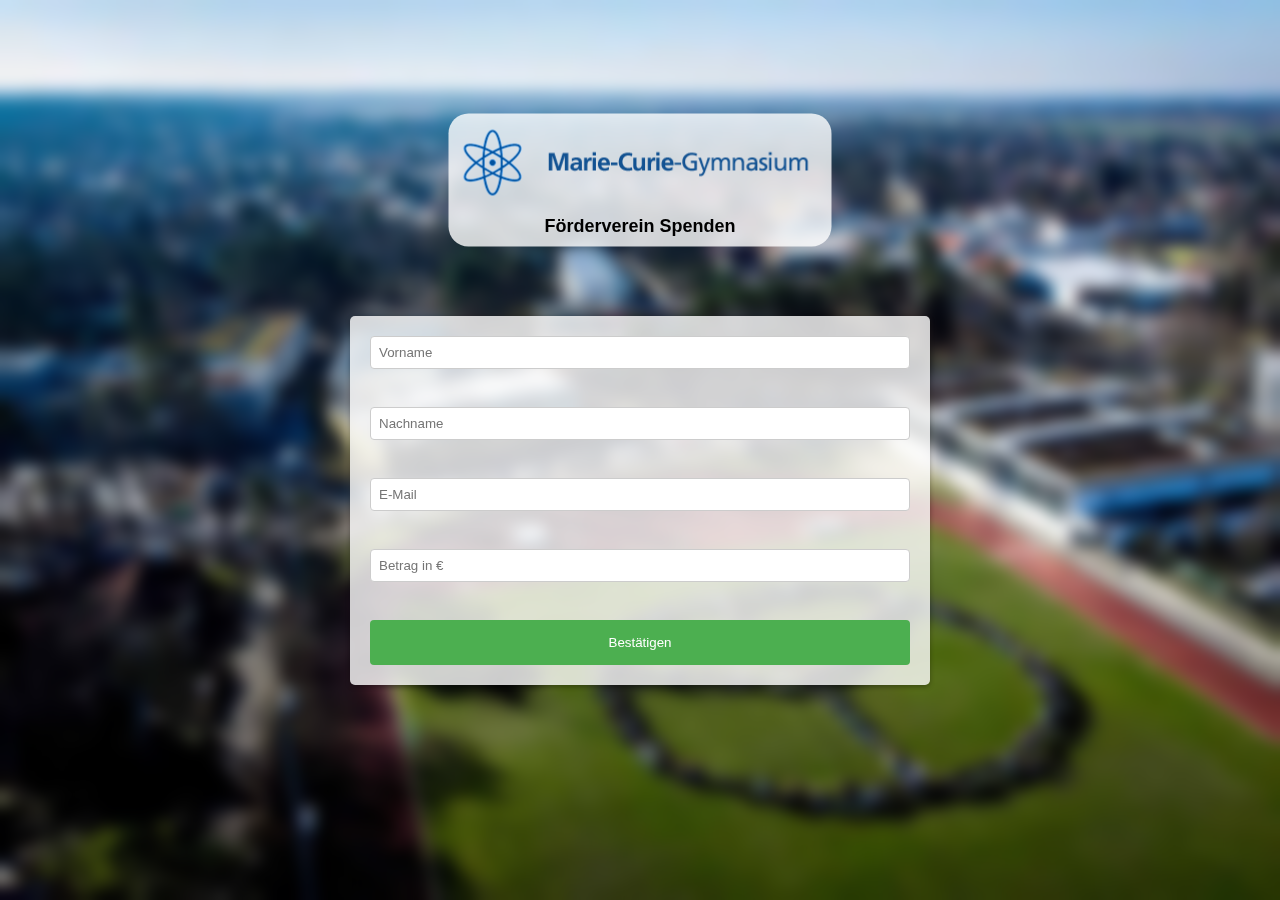
==== index.html @ 1513bfbf "new file:   datenschutz-style.css 	new file:   datenschutz.html 	new file:   index.html 	new file:  " ====
<!DOCTYPE html>
<html lang="de">
<head>
    <meta charset="UTF-8">
    <meta http-equiv="X-UA-Compatible" content="IE=edge">
    <meta name="viewport" content="width=device-width, initial-scale=1.0, user-scalable=no">
    <link rel="stylesheet" href="style.css">
    <title>MCG Foederverein</title>
</head>
<body>
    <div class="background"></div>
    <div class="logo-container">
        <img class="logo :mg" src="logo_2_web-1.png" alt="Logo">
        <span class="logo-caption">Förderverein Spenden</span>
    </div>
    <form action="/action_page.php">
        <input type="text" id="vorname" name="vorname" placeholder="Vorname" required><br><br>
        <input type="text" id="nachname" name="nachname" placeholder="Nachname" required><br><br>
        <input type="email" id="email" name="email" placeholder="E-Mail" required><br><br>
        <input type="number" id="betrag" name="betrag" placeholder="Betrag in €" required min="1" max="10000"><br><br>
        <input type="submit" value="Bestätigen">
    </form>
</body>
</html>
---- style.css ----
html,
body {
  height: 100vh;
  margin: 0;
  padding: 0;
}

body {
  position: relative;
  display: flex;
  justify-content: center;
  align-items: center;
  background-image: url(peace2-1080x675.jpg);
  background-repeat: no-repeat;
  background-size: cover;
  backdrop-filter: blur(8px);
  overflow: hidden;
}



.logo-container {
  position: absolute;
  background-color: rgba(255, 255, 255, 0.8);
  top: 20%;
  left: 50%;
  transform: translate(-50%, -50%);
  text-align: center;
  padding: 10px;
  border-radius: 20px;
}

.logo {
  width: 363px;
  height: 78px;
}

.logo-caption {
  display: block;
  font-size: 18px;
  font-weight: bold;
  margin-top: 10px;
  font-family: Arial, Helvetica, sans-serif;
}



 form {
  font-family: Arial, Helvetica, sans-serif;
  position: relative;
  z-index: 1;
  padding: 20px;
  width: 60vh;
  background-color: rgba(255, 255, 255, 0.8);
  border-radius: 5px;
  box-shadow: 0 2px 5px rgba(0, 0, 0, 0.3);
}

label {
  font-weight: bold;
}

#vorname, #nachname, #email, #betrag {
  width: 100%;
  padding: 8px;
  margin-bottom: 20px;
  border: 1px solid #ccc;
  border-radius: 4px;
  box-sizing: border-box;
}


input[type="submit"] {
  background-color: #4caf50;
  color: white;
  padding: 15px 40px;
  border: none;
  border-radius: 4px;
  cursor: pointer;
  display: block;
  width: 100%;
}

input[type="submit"]:hover {
  background-color: #45a049;
}

@media only screen and (min-width: 320px) {
  html,
  body {
    height: 100vh;
    margin: 0;
    padding: 0;
  }
  
  body {
    position: relative;
    display: flex;
    justify-content: center;
    align-items: center;
    background-image: url(peace2-1080x675.jpg);
    background-repeat: no-repeat;
    background-size: cover;
    backdrop-filter: blur(8px);
    overflow: hidden;
  }
  
  
  
  .logo-container {
    position: absolute;
    background-color: rgba(255, 255, 255, 0.8);
    top: 10%;
    left: 50%;
    transform: translate(-50%, -50%);
    text-align: center;
    padding: 10px;
    border-radius: 20px;
  }
  
  .logo {
    width: 360px;
    height: 78px;
  }
  
  .logo-caption {
    display: block;
    font-size: 18px;
    font-weight: bold;
    margin-top: 10px;
    font-family: Arial, Helvetica, sans-serif;
  }
  
  
  
   form {
    font-family: Arial, Helvetica, sans-serif;
    position: relative;
    z-index: 1;
    margin-top: 100px;
    padding: 20px;
    width: 40vh;
    background-color: rgba(255, 255, 255, 0.8);
    border-radius: 5px;
    box-shadow: 0 2px 5px rgba(0, 0, 0, 0.3);
  }
  
  label {
    font-weight: bold;
  }
  
  #vorname, #nachname, #email, #betrag {
    width: 100%;
    padding: 8px;
    margin-bottom: 20px;
    border: 1px solid #ccc;
    border-radius: 4px;
    box-sizing: border-box;
  }
  
  
  input[type="submit"] {
    background-color: #4caf50;
    color: white;
    padding: 15px 40px;
    border: none;
    border-radius: 4px;
    cursor: pointer;
    display: block;
    width: 100%;
  }
  
  input[type="submit"]:hover {
    background-color: #45a049;
  }

@media only screen and (min-width: 1280px) {
  html,
body {
  height: 100vh;
  margin: 0;
  padding: 0;
}

body {
  position: relative;
  display: flex;
  justify-content: center;
  align-items: center;
  background-image: url(peace2-1080x675.jpg);
  background-repeat: no-repeat;
  background-size: cover;
  backdrop-filter: blur(8px);
  overflow: hidden;
}



.logo-container {
  position: absolute;
  background-color: rgba(255, 255, 255, 0.8);
  top: 20%;
  left: 50%;
  transform: translate(-50%, -50%);
  text-align: center;
  padding: 10px;
  border-radius: 20px;
}

.logo {
  width: 363px;
  height: 78px;
}

.logo-caption {
  display: block;
  font-size: 18px;
  font-weight: bold;
  margin-top: 10px;
  font-family: Arial, Helvetica, sans-serif;
}



 form {
  font-family: Arial, Helvetica, sans-serif;
  position: relative;
  z-index: 1;
  padding: 20px;
  width: 60vh;
  background-color: rgba(255, 255, 255, 0.8);
  border-radius: 5px;
  box-shadow: 0 2px 5px rgba(0, 0, 0, 0.3);
}

label {
  font-weight: bold;
}

#vorname, #nachname, #email, #betrag {
  width: 100%;
  padding: 8px;
  margin-bottom: 20px;
  border: 1px solid #ccc;
  border-radius: 4px;
  box-sizing: border-box;
}


input[type="submit"] {
  background-color: #4caf50;
  color: white;
  padding: 15px 40px;
  border: none;
  border-radius: 4px;
  cursor: pointer;
  display: block;
  width: 100%;
}

input[type="submit"]:hover {
  background-color: #45a049;
}
  }
}
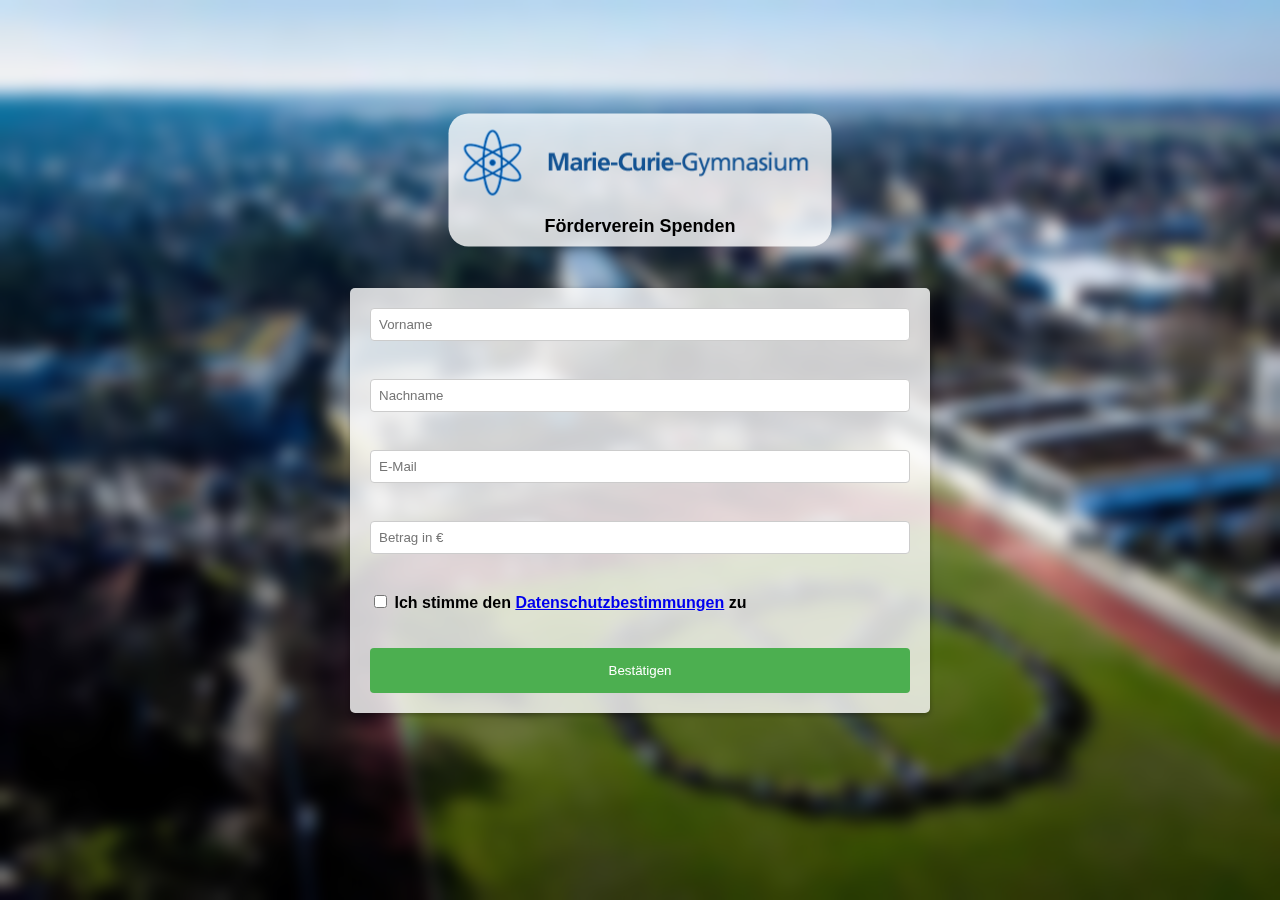
==== commit 17808a6d: "modified:   index.html" ====
--- a/index.html
+++ b/index.html
@@ -18,6 +18,8 @@
         <input type="text" id="nachname" name="nachname" placeholder="Nachname" required><br><br>
         <input type="email" id="email" name="email" placeholder="E-Mail" required><br><br>
         <input type="number" id="betrag" name="betrag" placeholder="Betrag in €" required min="1" max="10000"><br><br>
+        <input type="checkbox" name="Datenschutzbestimmungen" id="dsb" required>
+        <label for="dsb">Ich stimme den <a href="datenschutz.html">Datenschutzbestimmungen</a> zu</label><br><br><br>
         <input type="submit" value="Bestätigen">
     </form>
 </body>
